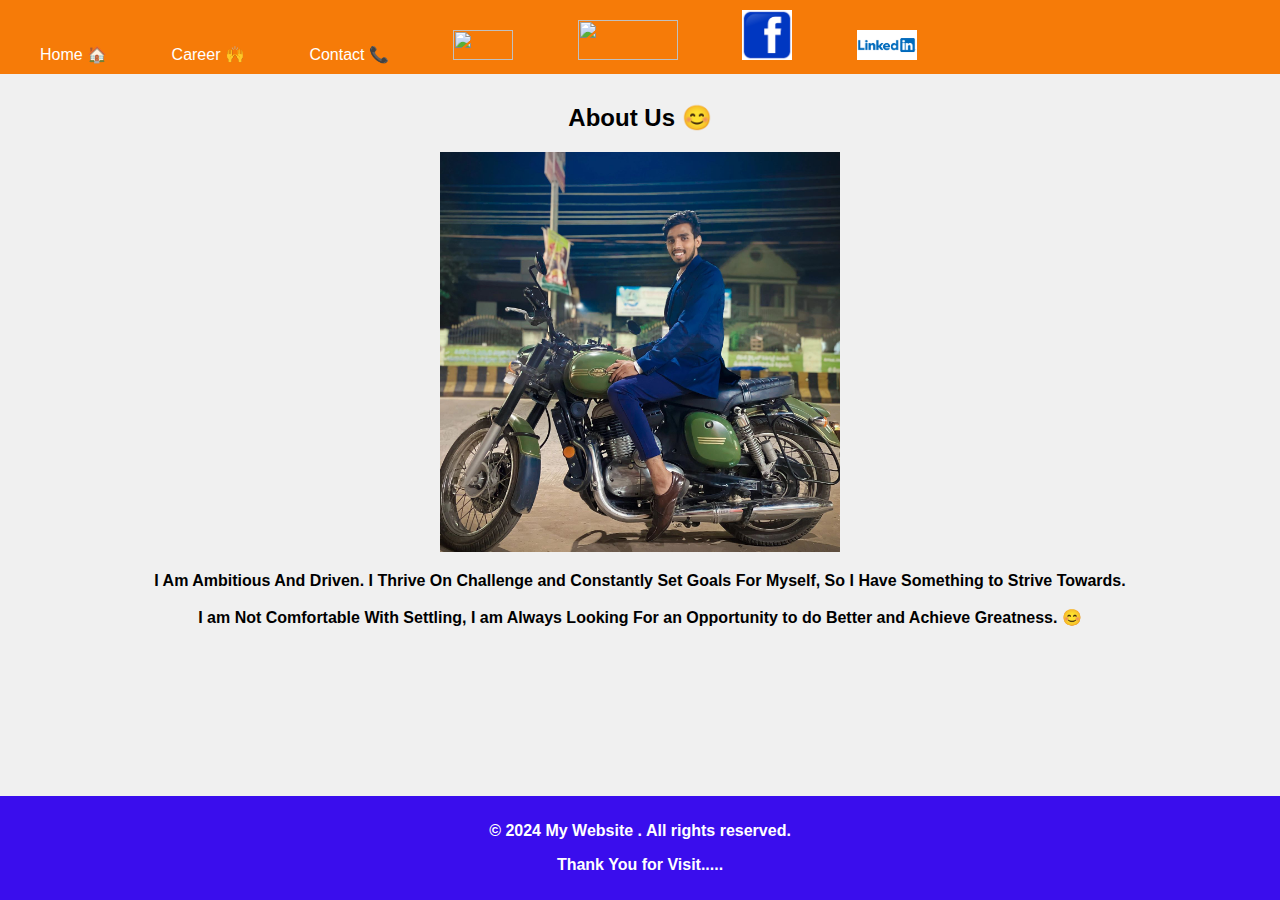
==== index.html @ a52f4b0c "Add files via upload" ====
<!DOCTYPE html>
<html lang="en">
<head>
    <meta charset="UTF-8">
    <meta name="viewport" content="width=device-width, initial-scale=1.0">
    <title>Bhagath Naresh</title>
    <link rel="icon" href="./BN logo.png">
    <style>
        body {
            font-family: Arial, sans-serif, 'Times New Roman', Times, serif;
            margin: 0;
            padding: 0;
            background-color: #f0f0f0;
        }
        header {
            background-color: #333333;
            color: #fff;
            padding: 10px 20px;
            text-align: left;
        }
        nav {
            background-color: #f67b08;
            padding: 05px 50px;
            text-align: left;
            padding: 10px ;
        }
        nav a {
            color: #fff;
            text-decoration: none;
            margin:  30px ;
            padding: 14px px;
            
            
        }
        section {
            padding: 10px ;
            text-align: center;
        }
        footer {
            background-color: #3a0ded;
            color: #fff;
            text-align: center;
            padding: 10px 0;
            position: fixed;
            bottom: 0;
            width: 100%;

            
        }
    </style>
</head>
<body>
   
    </body>
    </html>
      <b<header style="background-image: url('https://encrypted-tbn0.gstatic.com/images?q=tbn:ANd9GcSsPx3V0glgeXFWswD8mzmO4qKXPwqTXGkYQg&s');">
    </header>
    <nav>
                        <a href="#">Home &#x1F3E0;</a> 
                        <a href="./Career.html">Career &#x1F64C;</a>
                        <a href="tel:8309091092">Contact &#128222;</a>
                        <a href="mailto:bhagathnaresh2020@gmail.com"> <img src="https://encrypted-tbn0.gstatic.com/images?q=tbn:ANd9GcRSLzRL9gy6OASqh0iHEuSMA-SSL7ZVtdBiUg&s" width="60" height="30" alt=""></a>
                        <a href="https://www.instagram.com/accounts/login/?hl=en"> <img src="https://encrypted-tbn0.gstatic.com/images?q=tbn:ANd9GcR1FrFKvgT82gXCjO9yDb9ub6AwkT_jNbusjQ&s" width="100" height="40" alt=""></a>
                        <a href="https://www.facebook.com/"> <img src="[data-uri]" width="50" height="50" 
        <a></a>         <a href="https://www.linkedin.com/home"> <img src="[data-uri]" width="60" height="30"></a>
                        
            
    </nav>
    <section>
      <h2> About Us &#x1F60A;</h2>
      <img src="./Images/itz_me_naresh._-20230618-0002.jpg" width="400" height="400"  <br><p><b><b>I Am Ambitious And Driven. I Thrive On Challenge and Constantly Set Goals For Myself, So I Have Something to Strive Towards.<br><br>
        I am Not Comfortable With Settling, I am Always Looking For an Opportunity to do Better and Achieve Greatness. &#x1F60A; </p> 
        <br><br><br><br><br>
   
</body>
</html>
    
    </section>
    <footer>
        <p>&copy; 2024 My Website . All rights reserved.</p>
        <p> Thank You for Visit.....</p>
    </footer>
    
</body>
</html>
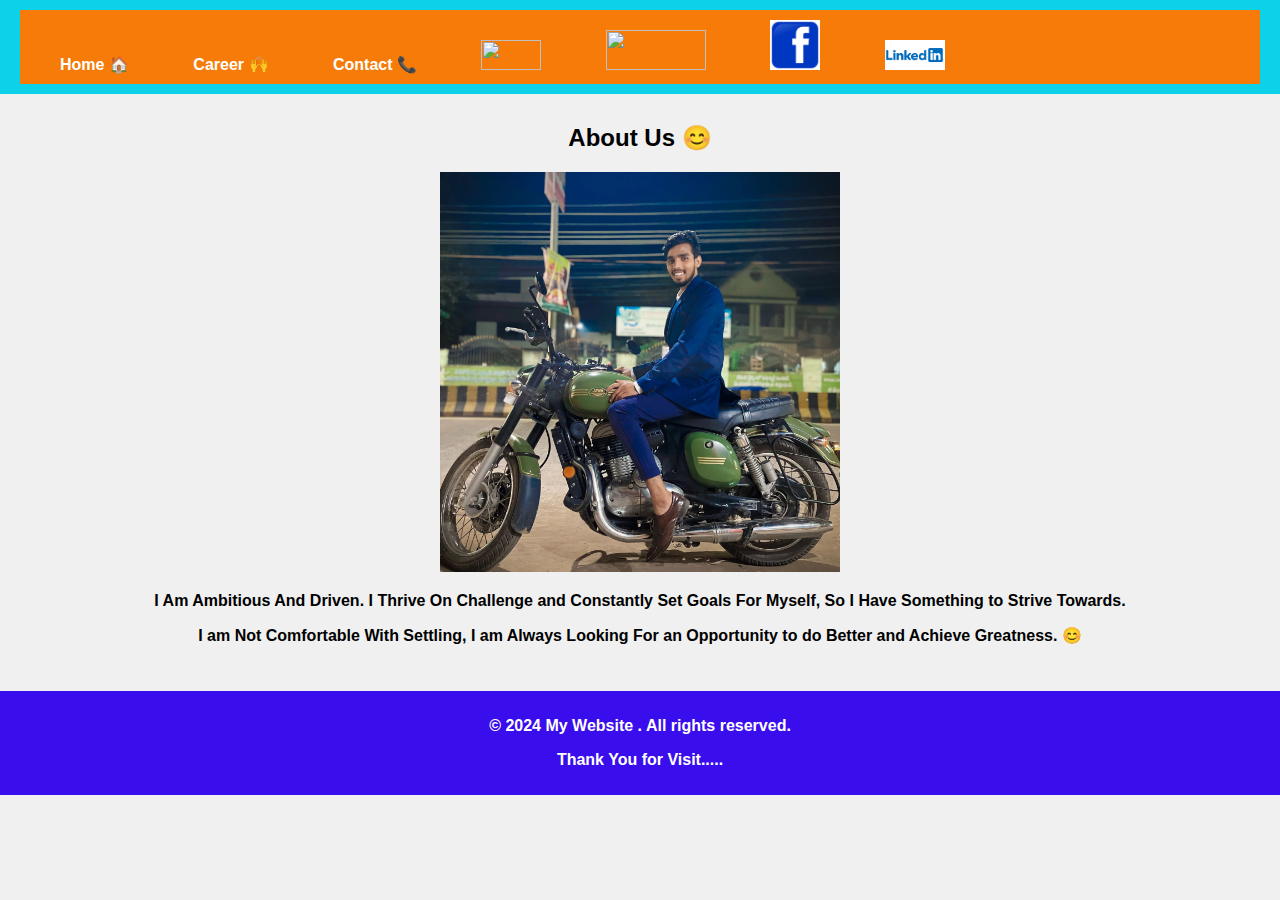
==== commit 75c33f2b: "data" ====
--- a/index.html
+++ b/index.html
@@ -1,85 +1,38 @@
-<!DOCTYPE html>
-<html lang="en">
-<head>
-    <meta charset="UTF-8">
-    <meta name="viewport" content="width=device-width, initial-scale=1.0">
-    <title>Bhagath Naresh</title>
-    <link rel="icon" href="./BN logo.png">
-    <style>
-        body {
-            font-family: Arial, sans-serif, 'Times New Roman', Times, serif;
-            margin: 0;
-            padding: 0;
-            background-color: #f0f0f0;
-        }
-        header {
-            background-color: #333333;
-            color: #fff;
-            padding: 10px 20px;
-            text-align: left;
-        }
-        nav {
-            background-color: #f67b08;
-            padding: 05px 50px;
-            text-align: left;
-            padding: 10px ;
-        }
-        nav a {
-            color: #fff;
-            text-decoration: none;
-            margin:  30px ;
-            padding: 14px px;
-            
-            
-        }
-        section {
-            padding: 10px ;
-            text-align: center;
-        }
-        footer {
-            background-color: #3a0ded;
-            color: #fff;
-            text-align: center;
-            padding: 10px 0;
-            position: fixed;
-            bottom: 0;
-            width: 100%;
-
-            
-        }
-    </style>
-</head>
-<body>
-   
-    </body>
-    </html>
-      <b<header style="background-image: url('https://encrypted-tbn0.gstatic.com/images?q=tbn:ANd9GcSsPx3V0glgeXFWswD8mzmO4qKXPwqTXGkYQg&s');">
-    </header>
-    <nav>
-                        <a href="#">Home &#x1F3E0;</a> 
-                        <a href="./Career.html">Career &#x1F64C;</a>
-                        <a href="tel:8309091092">Contact &#128222;</a>
-                        <a href="mailto:bhagathnaresh2020@gmail.com"> <img src="https://encrypted-tbn0.gstatic.com/images?q=tbn:ANd9GcRSLzRL9gy6OASqh0iHEuSMA-SSL7ZVtdBiUg&s" width="60" height="30" alt=""></a>
-                        <a href="https://www.instagram.com/accounts/login/?hl=en"> <img src="https://encrypted-tbn0.gstatic.com/images?q=tbn:ANd9GcR1FrFKvgT82gXCjO9yDb9ub6AwkT_jNbusjQ&s" width="100" height="40" alt=""></a>
-                        <a href="https://www.facebook.com/"> <img src="[data-uri]" width="50" height="50" 
-        <a></a>         <a href="https://www.linkedin.com/home"> <img src="[data-uri]" width="60" height="30"></a>
-                        
-            
-    </nav>
-    <section>
-      <h2> About Us &#x1F60A;</h2>
-      <img src="./Images/itz_me_naresh._-20230618-0002.jpg" width="400" height="400"  <br><p><b><b>I Am Ambitious And Driven. I Thrive On Challenge and Constantly Set Goals For Myself, So I Have Something to Strive Towards.<br><br>
-        I am Not Comfortable With Settling, I am Always Looking For an Opportunity to do Better and Achieve Greatness. &#x1F60A; </p> 
-        <br><br><br><br><br>
-   
-</body>
-</html>
-    
-    </section>
-    <footer>
-        <p>&copy; 2024 My Website . All rights reserved.</p>
-        <p> Thank You for Visit.....</p>
-    </footer>
-    
-</body>
+<!DOCTYPE html>
+<html lang="en">
+<head>
+    <meta charset="UTF-8">
+    <meta name="viewport" content="width=device-width, initial-scale=1.0">
+    <title>Bhagath Naresh</title>
+    <link rel="icon" href="./BN logo.png">
+    <link rel="stylesheet" href="./style.css">
+</head>
+<body>
+   
+    </body>
+    </html>
+    <header>
+    
+    <nav>
+                       <b > <a href="#">Home &#x1F3E0;</a> 
+                        <a href="./Career.html">Career &#x1F64C;</a>
+                        <a href="tel:8309091092">Contact &#128222;</a>
+                        <a href="mailto:bhagathnaresh2020@gmail.com"> <img src="https://encrypted-tbn0.gstatic.com/images?q=tbn:ANd9GcRSLzRL9gy6OASqh0iHEuSMA-SSL7ZVtdBiUg&s" width="60" height="30" alt=""></a>
+                        <a href="https://www.instagram.com/accounts/login/?hl=en"> <img src="https://encrypted-tbn0.gstatic.com/images?q=tbn:ANd9GcR1FrFKvgT82gXCjO9yDb9ub6AwkT_jNbusjQ&s" width="100" height="40" alt=""></a>
+                        <a href="https://www.facebook.com/"> <img src="[data-uri]" width="50" height="50" /></a>
+                        <a href="https://www.linkedin.com/home"> <img src="[data-uri]" width="60" height="30"></a>
+                        
+    </nav>
+</header>
+    <section>
+      <h2> About Us &#x1F60A;</h2>
+      <img src="./Images/itz_me_naresh._-20230618-0002.jpg" width="400" height="400" ><p>I Am Ambitious And Driven. I Thrive On Challenge and Constantly Set Goals For Myself, So I Have Something to Strive Towards.</p>
+      <p id="p">I am Not Comfortable With Settling, I am Always Looking For an Opportunity to do Better and Achieve Greatness. &#x1F60A;</p> 
+    </section>
+    <footer>
+        <p>&copy; 2024 My Website . All rights reserved.</p>
+        <p> Thank You for Visit.....</p>
+    </footer>
+    
+</body>
 </html>--- a/style.css
+++ b/style.css
@@ -0,0 +1,42 @@
+body {
+    font-family: Arial, sans-serif, 'Times New Roman', Times, serif;
+    margin: 0;
+    padding: 0;
+    background-color: #f0f0f0;
+}
+header {
+    background-color: #0dd0e9;
+    color: #fff;
+    padding: 10px 20px;
+    text-align: left;
+}
+nav {
+    background-color: #f67b08;
+    padding: 05px 50px;
+    text-align: left;
+    padding: 10px ;
+}
+nav a {
+    color: #fff;
+    text-decoration: none;
+    margin:  30px ;
+    padding: 14px px;
+    
+    
+}
+section {
+    padding: 10px ;
+    text-align: center;
+}
+footer {
+    background-color: #3a0ded;
+    color: #fff;
+    text-align: center;
+    padding: 10px 0;
+    bottom: 0;
+    width: 100%;
+    margin-top: 20px;
+}
+#p {
+    margin-top: 10px;
+}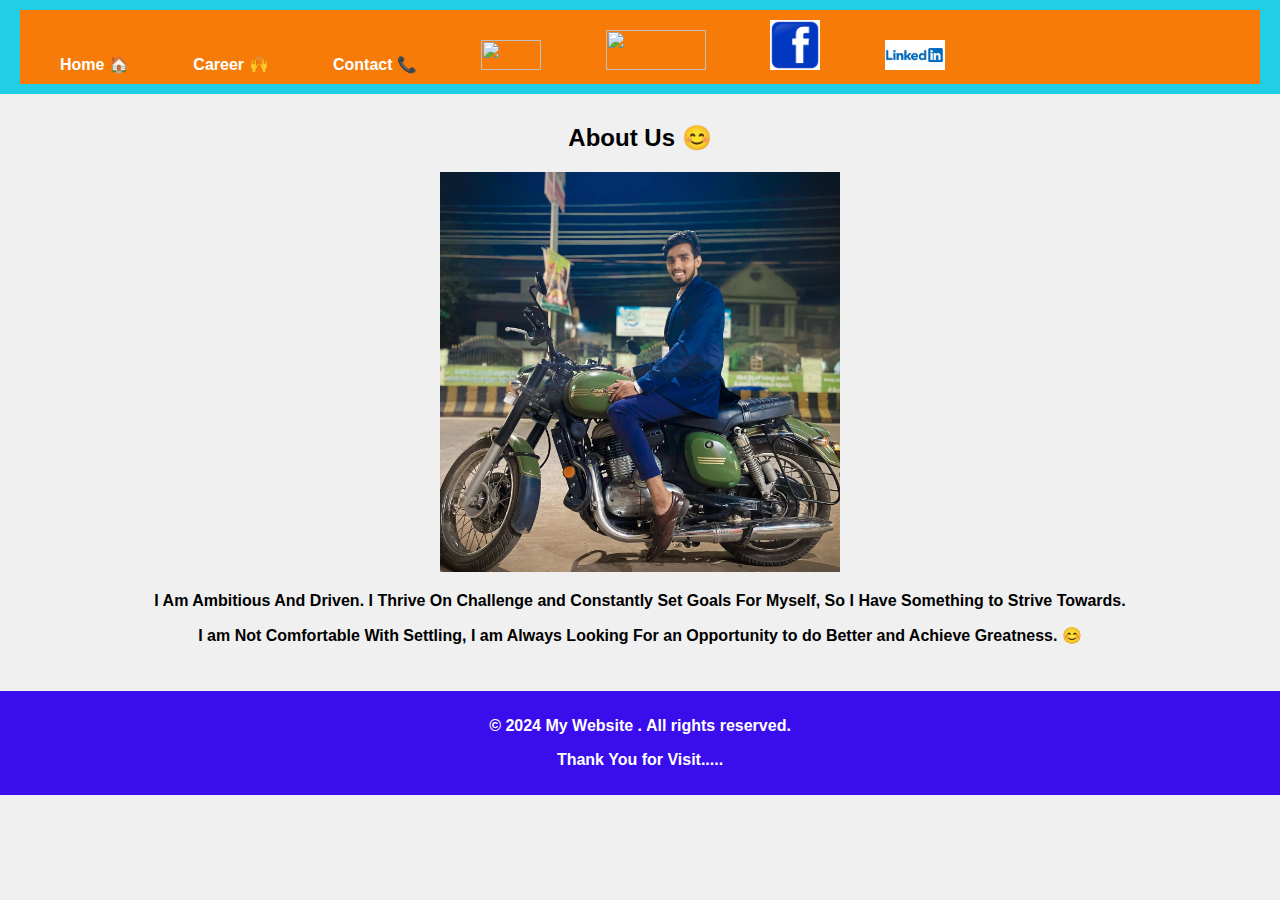
==== commit b1c8d07e: "data" ====
--- a/index.html
+++ b/index.html
@@ -8,9 +8,8 @@
     <link rel="stylesheet" href="./style.css">
 </head>
 <body>
-   
-    </body>
-    </html>
+
+    
     <header>
     
     <nav>
--- a/style.css
+++ b/style.css
@@ -5,7 +5,7 @@
     background-color: #f0f0f0;
 }
 header {
-    background-color: #0dd0e9;
+    background-color: #11cce5ee;
     color: #fff;
     padding: 10px 20px;
     text-align: left;
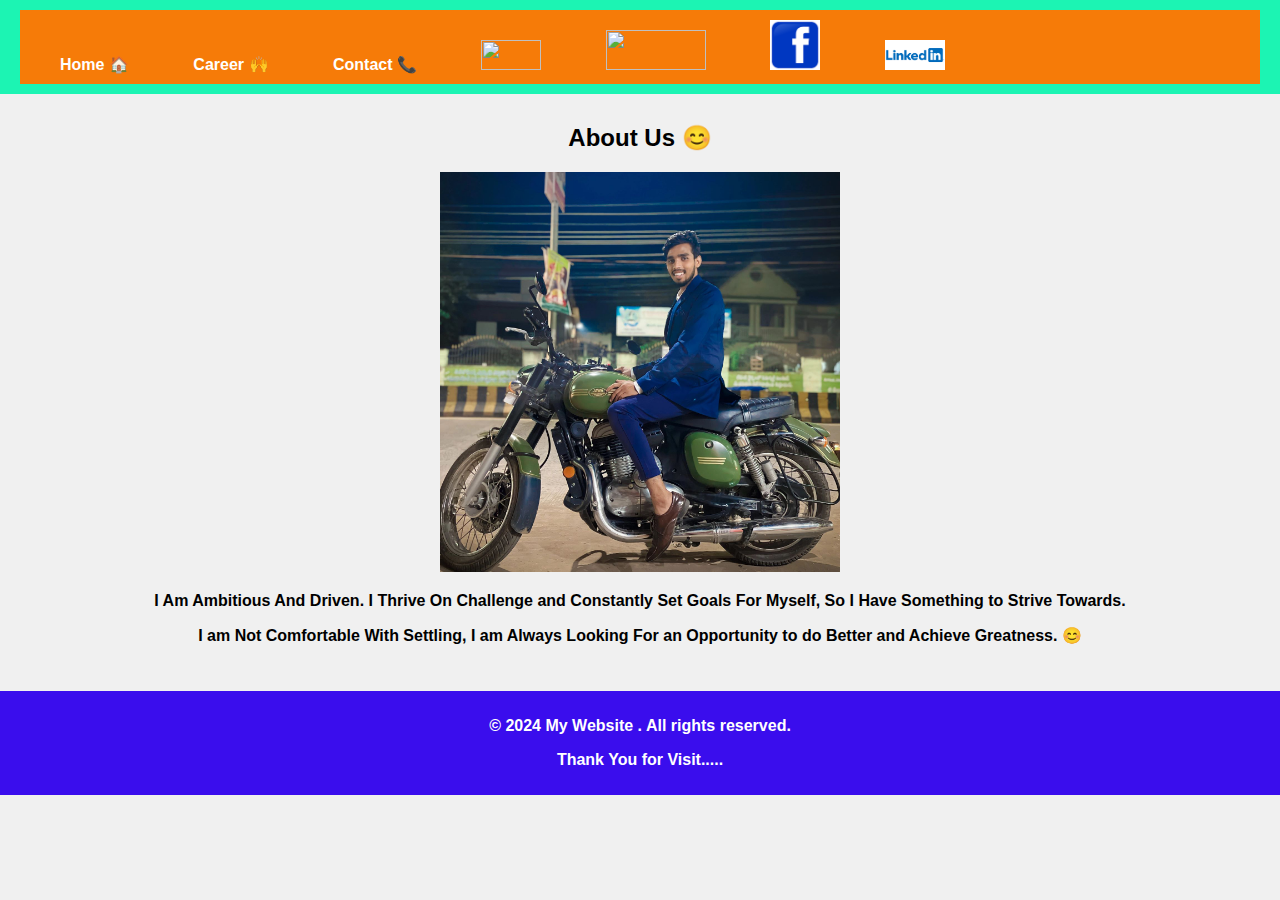
==== commit cfefdf9f: "Add files via upload" ====
--- a/index.html
+++ b/index.html
@@ -1,37 +1,37 @@
-<!DOCTYPE html>
-<html lang="en">
-<head>
-    <meta charset="UTF-8">
-    <meta name="viewport" content="width=device-width, initial-scale=1.0">
-    <title>Bhagath Naresh</title>
-    <link rel="icon" href="./BN logo.png">
-    <link rel="stylesheet" href="./style.css">
-</head>
-<body>
-
-    
-    <header>
-    
-    <nav>
-                       <b > <a href="#">Home &#x1F3E0;</a> 
-                        <a href="./Career.html">Career &#x1F64C;</a>
-                        <a href="tel:8309091092">Contact &#128222;</a>
-                        <a href="mailto:bhagathnaresh2020@gmail.com"> <img src="https://encrypted-tbn0.gstatic.com/images?q=tbn:ANd9GcRSLzRL9gy6OASqh0iHEuSMA-SSL7ZVtdBiUg&s" width="60" height="30" alt=""></a>
-                        <a href="https://www.instagram.com/accounts/login/?hl=en"> <img src="https://encrypted-tbn0.gstatic.com/images?q=tbn:ANd9GcR1FrFKvgT82gXCjO9yDb9ub6AwkT_jNbusjQ&s" width="100" height="40" alt=""></a>
-                        <a href="https://www.facebook.com/"> <img src="[data-uri]" width="50" height="50" /></a>
-                        <a href="https://www.linkedin.com/home"> <img src="[data-uri]" width="60" height="30"></a>
-                        
-    </nav>
-</header>
-    <section>
-      <h2> About Us &#x1F60A;</h2>
-      <img src="./Images/itz_me_naresh._-20230618-0002.jpg" width="400" height="400" ><p>I Am Ambitious And Driven. I Thrive On Challenge and Constantly Set Goals For Myself, So I Have Something to Strive Towards.</p>
-      <p id="p">I am Not Comfortable With Settling, I am Always Looking For an Opportunity to do Better and Achieve Greatness. &#x1F60A;</p> 
-    </section>
-    <footer>
-        <p>&copy; 2024 My Website . All rights reserved.</p>
-        <p> Thank You for Visit.....</p>
-    </footer>
-    
-</body>
+<!DOCTYPE html>
+<html lang="en">
+<head>
+    <meta charset="UTF-8">
+    <meta name="viewport" content="width=device-width, initial-scale=1.0">
+    <title>Bhagath Naresh</title>
+    <link rel="icon" href="./BN logo.png">
+    <link rel="stylesheet" href="./style.css">
+</head>
+<body>
+
+    
+    <header>
+    
+    <nav>
+                       <b > <a href="#">Home &#x1F3E0;</a> 
+                        <a href="./Career.html">Career &#x1F64C;</a>
+                        <a href="tel:8309091092">Contact &#128222;</a>
+                        <a href="mailto:bhagathnaresh2020@gmail.com"> <img src="https://encrypted-tbn0.gstatic.com/images?q=tbn:ANd9GcRSLzRL9gy6OASqh0iHEuSMA-SSL7ZVtdBiUg&s" width="60" height="30" alt=""></a>
+                        <a href="https://www.instagram.com/accounts/login/?hl=en"> <img src="https://encrypted-tbn0.gstatic.com/images?q=tbn:ANd9GcR1FrFKvgT82gXCjO9yDb9ub6AwkT_jNbusjQ&s" width="100" height="40" alt=""></a>
+                        <a href="https://www.facebook.com/"> <img src="[data-uri]" width="50" height="50" /></a>
+                        <a href="https://www.linkedin.com/home"> <img src="[data-uri]" width="60" height="30"></a>
+                        
+    </nav>
+</header>
+    <section>
+      <h2> About Us &#x1F60A;</h2>
+      <img src="./Images/itz_me_naresh._-20230618-0002.jpg" width="400" height="400" ><p>I Am Ambitious And Driven. I Thrive On Challenge and Constantly Set Goals For Myself, So I Have Something to Strive Towards.</p>
+      <p>I am Not Comfortable With Settling, I am Always Looking For an Opportunity to do Better and Achieve Greatness. &#x1F60A;</p> 
+    </section>
+    <footer>
+        <p>&copy; 2024 My Website . All rights reserved.</p>
+        <p> Thank You for Visit.....</p>
+    </footer>
+    
+</body>
 </html>--- a/style.css
+++ b/style.css
@@ -1,42 +1,46 @@
-body {
-    font-family: Arial, sans-serif, 'Times New Roman', Times, serif;
-    margin: 0;
-    padding: 0;
-    background-color: #f0f0f0;
-}
-header {
-    background-color: #11cce5ee;
-    color: #fff;
-    padding: 10px 20px;
-    text-align: left;
-}
-nav {
-    background-color: #f67b08;
-    padding: 05px 50px;
-    text-align: left;
-    padding: 10px ;
-}
-nav a {
-    color: #fff;
-    text-decoration: none;
-    margin:  30px ;
-    padding: 14px px;
-    
-    
-}
-section {
-    padding: 10px ;
-    text-align: center;
-}
-footer {
-    background-color: #3a0ded;
-    color: #fff;
-    text-align: center;
-    padding: 10px 0;
-    bottom: 0;
-    width: 100%;
-    margin-top: 20px;
-}
-#p {
-    margin-top: 10px;
-}+body {
+    font-family: Arial, sans-serif, 'Times New Roman', Times, serif;
+    margin: 0;
+    padding: 0;
+    background-color: #f0f0f0;
+}
+header {
+    background-color: #0df4afee;
+    color: #fff;
+    padding: 10px 20px;
+    text-align: left;
+}
+nav {
+    background-color: #f67b08;
+    padding: 05px 50px;
+    text-align: left;
+    padding: 10px ;
+}
+nav a {
+    color: #fff;
+    text-decoration: none;
+    margin:  30px ;
+    padding: 14px px;
+    
+    
+}
+section {
+    padding: 10px ;
+    text-align: center;
+}
+footer {
+    background-color: #3a0ded;
+    color: #fff;
+    text-align: center;
+    padding: 10px 0;
+    bottom: 0;
+    width: 100%;
+    margin-top: 20px;
+}
+#p {
+    margin-top: 10px;
+}
+
+    .left-align {
+        margin-left: 2cm;
+    }
